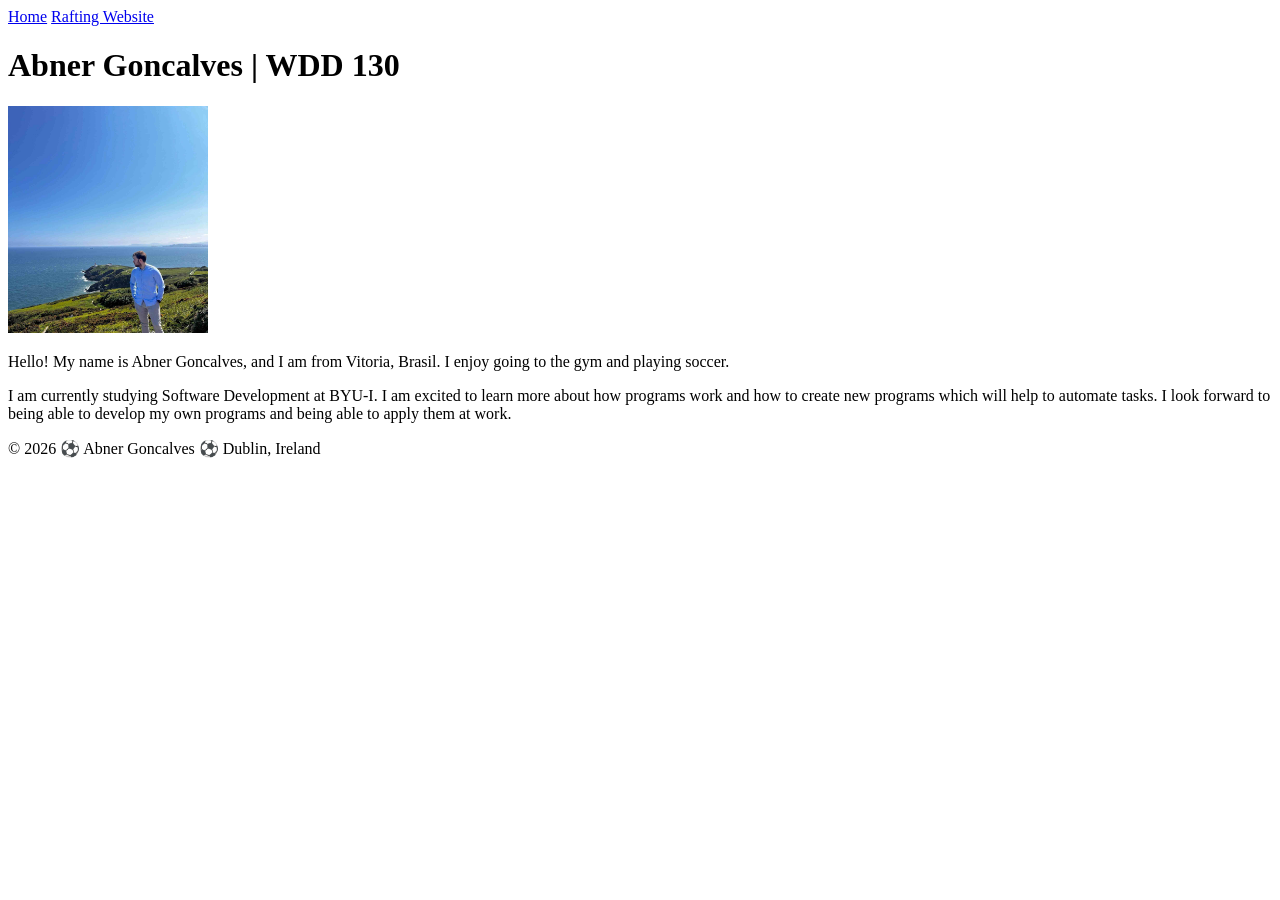
==== index.html @ a0b7a5e6 "fixes issued to page code" ====
<!DOCTYPE html>
<html lang="en">

<head>
    <meta charset="UTF-8">
    <meta name="viewport" content="width=device-width, initial-scale=1.0">
    <title>Abner Goncalves | WDD 130</title>
</head>

<body>
    <header>
        <nav>
            <a href="#">Home</a>
            <a href="wwr/">Rafting Website</a>
        </nav>
    </header>
    <main>
        <h1>Abner Goncalves | WDD 130</h1>
        <img src="images/profile.jpg" alt="Me looking at the sea from Howth Lighthouse Hill"
          width="200">
        <p>Hello! My name is Abner Goncalves, and I am from Vitoria, Brasil. I enjoy going to the
            gym and playing soccer. </p>
        <p>I am currently studying Software Development at BYU-I. I am excited to learn more about
            how programs
            work and
            how to create new programs which will help to automate tasks. I look forward to being
            able to
            develop my own
            programs and being able to apply them at work.</p>

    </main>
    <footer>
        <p>© 2026 ⚽ Abner Goncalves ⚽ Dublin, Ireland </p>
    </footer>
</body>

</html>
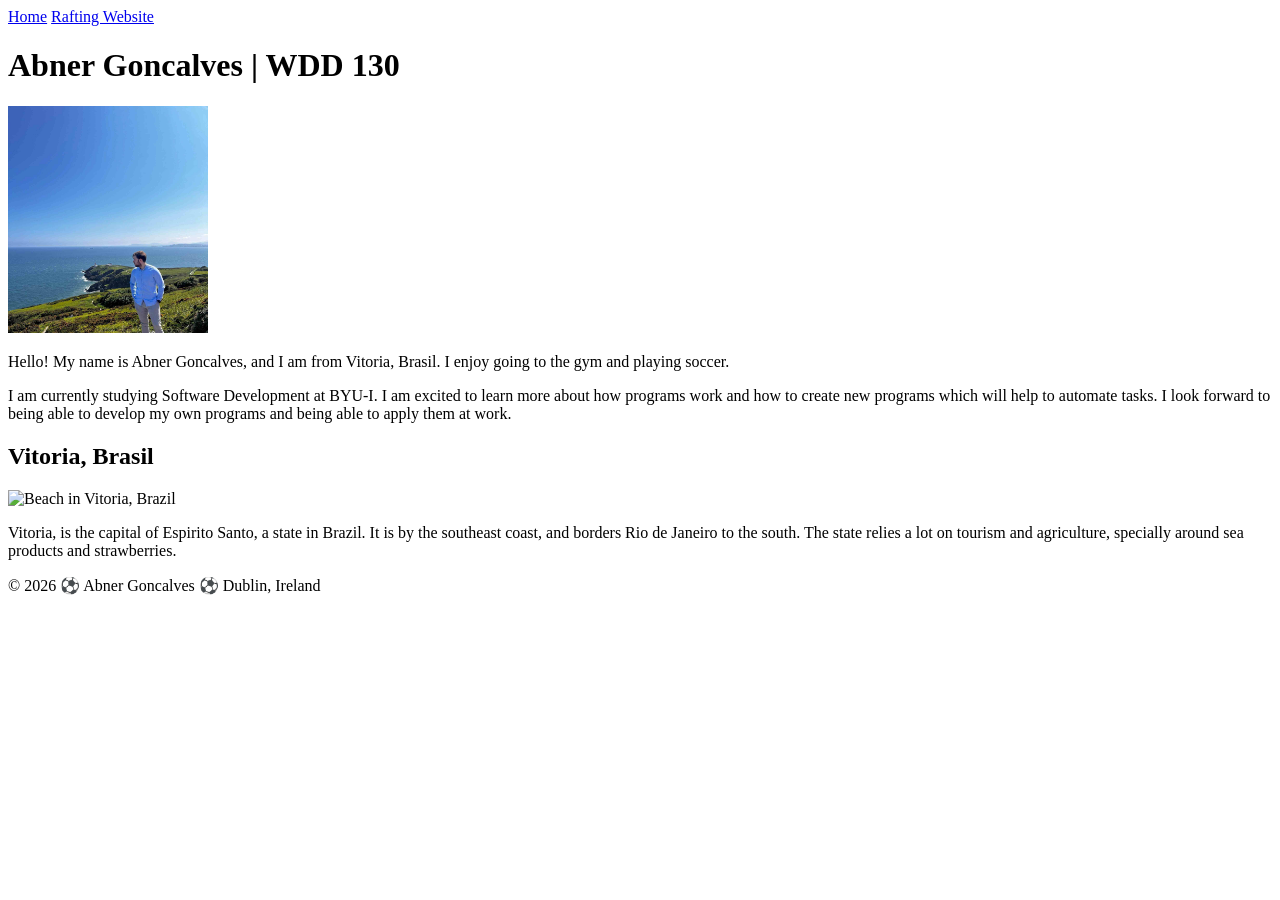
==== commit 6ca0a80a: "extra lines added from week2 assignment" ====
--- a/index.html
+++ b/index.html
@@ -5,6 +5,9 @@
     <meta charset="UTF-8">
     <meta name="viewport" content="width=device-width, initial-scale=1.0">
     <title>Abner Goncalves | WDD 130</title>
+    <meta name="description" content="Abner Goncalves, WDD130, my very first page created.">
+    <meta name="author" content="Abner Goncalves">
+    <link rel="stylesheet" href="styles/styles.css">
 </head>
 
 <body>
@@ -29,6 +32,14 @@
             programs and being able to apply them at work.</p>
 
     </main>
+    <aside>
+        <h2>Vitoria, Brasil</h2>
+        <img src="https://bit.ly/4gKvbgU" alt="Beach in Vitoria, Brazil">
+        <p>Vitoria, is the capital of Espirito Santo, a state in Brazil. It is by the southeast
+            coast, and borders Rio de Janeiro to the south. The state relies a lot on tourism and
+            agriculture, specially around sea products and strawberries.
+        </p>
+    </aside>
     <footer>
         <p>© 2026 ⚽ Abner Goncalves ⚽ Dublin, Ireland </p>
     </footer>
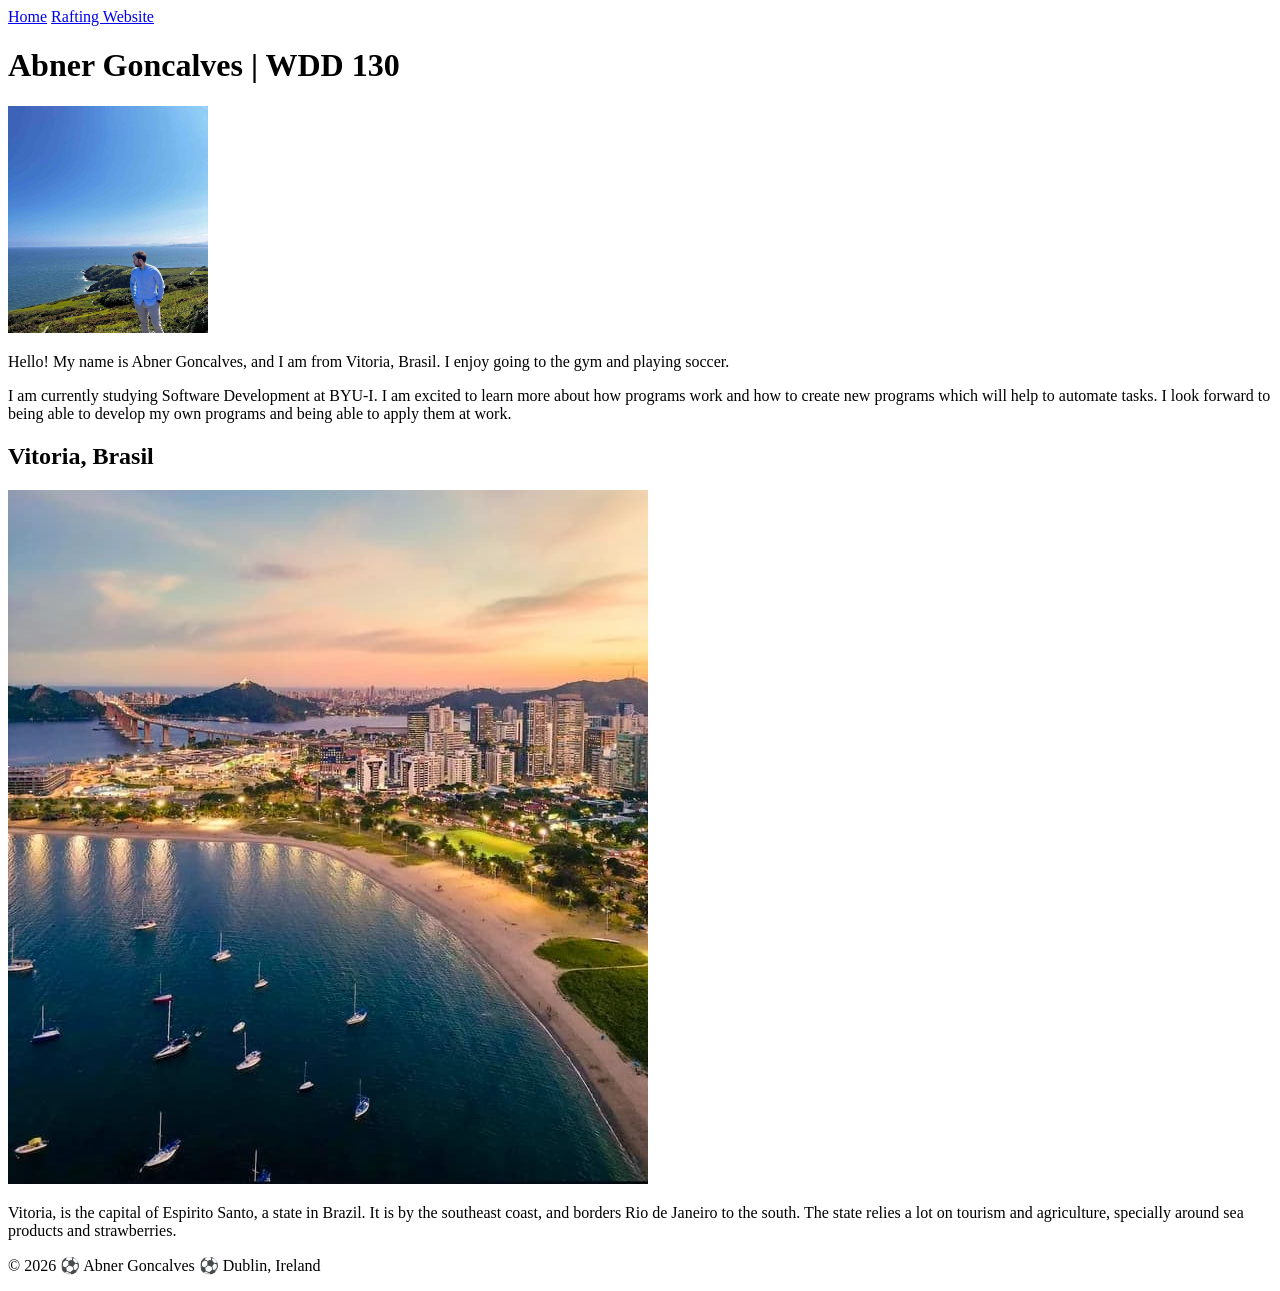
==== commit 838989f6: "update to image in index site" ====
--- a/index.html
+++ b/index.html
@@ -34,7 +34,8 @@
     </main>
     <aside>
         <h2>Vitoria, Brasil</h2>
-        <img src="https://bit.ly/4gKvbgU" alt="Beach in Vitoria, Brazil">
+        <img src="images/vitória-espírito-santo-brazil-v0-3e4yucmaypme1.jpg"
+          alt="Beach in Vitoria, Brazil">
         <p>Vitoria, is the capital of Espirito Santo, a state in Brazil. It is by the southeast
             coast, and borders Rio de Janeiro to the south. The state relies a lot on tourism and
             agriculture, specially around sea products and strawberries.
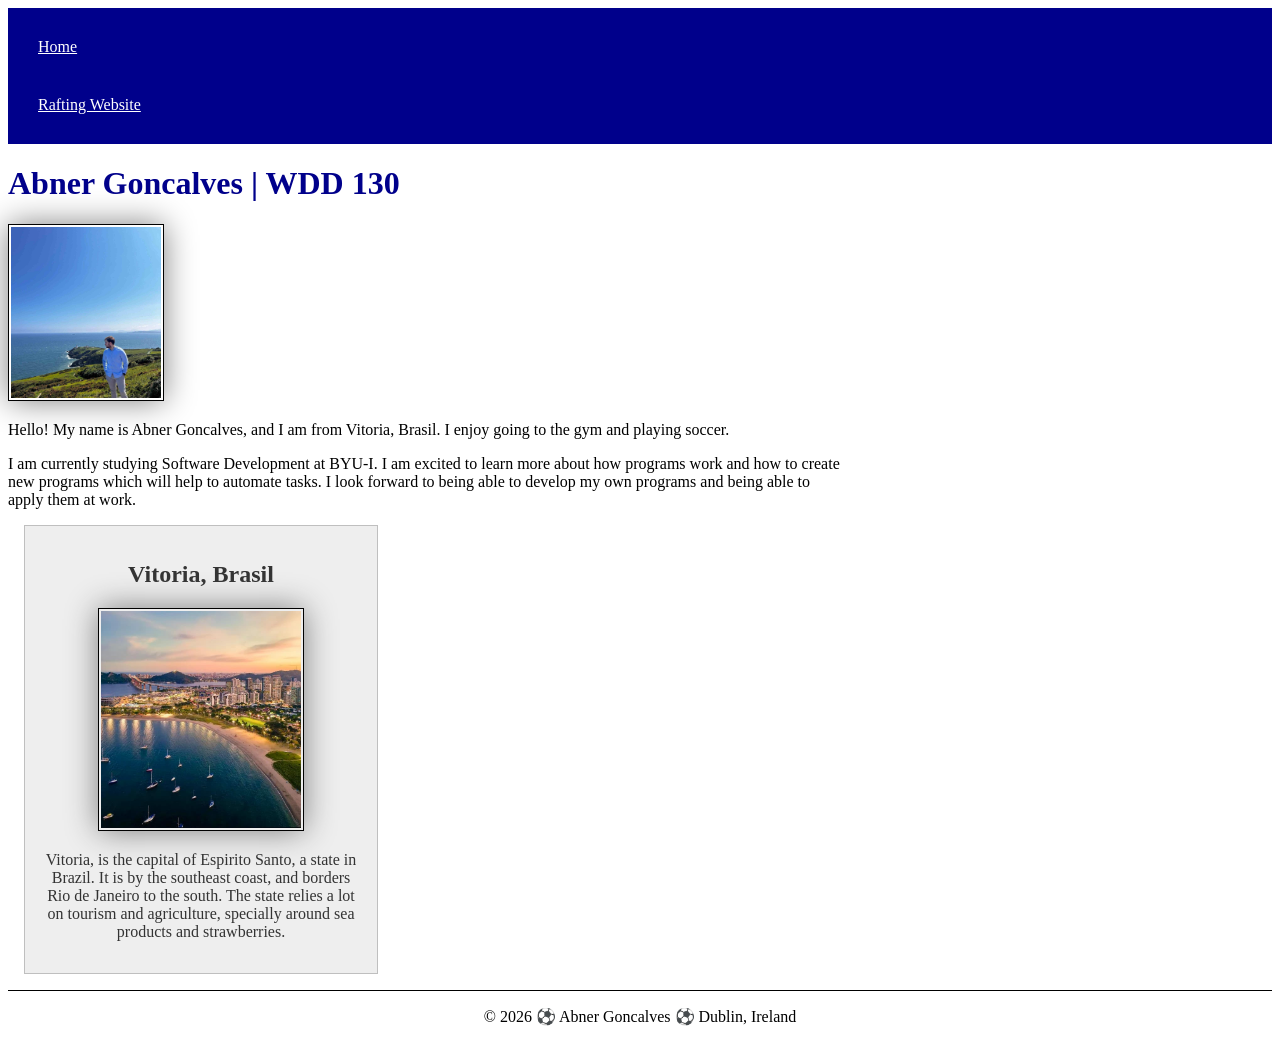
==== commit f96597db: "updates after page audit" ====
--- a/index.html
+++ b/index.html
@@ -34,8 +34,7 @@
     </main>
     <aside>
         <h2>Vitoria, Brasil</h2>
-        <img src="images/vitória-espírito-santo-brazil-v0-3e4yucmaypme1.jpg"
-          alt="Beach in Vitoria, Brazil">
+        <img src="images/vitoria.jpg" alt="Beach in Vitoria, Brazil">
         <p>Vitoria, is the capital of Espirito Santo, a state in Brazil. It is by the southeast
             coast, and borders Rio de Janeiro to the south. The state relies a lot on tourism and
             agriculture, specially around sea products and strawberries.
--- a/styles/styles.css
+++ b/styles/styles.css
@@ -0,0 +1,63 @@
+nav {
+    background-color: darkblue;
+    padding: 10px;
+}
+
+nav a {
+    color: white;
+    display: block;
+    padding: 20px;
+}
+
+h1 {
+    color: darkblue;
+}
+
+img {
+    width: 150px;
+    height: auto;
+    border: 1px solid black;
+    padding: 2px;
+    box-shadow: 0 0 30px gray;
+}
+
+p {
+    padding: 10px;
+}
+
+main {
+    max-width: 840px;
+}
+
+aside {
+    width: 20rem;
+    margin: 1rem;
+    border: 1px solid rgb(0 0 0/ 0.2);
+    padding: 1rem;
+    background-color: #eee;
+    color: #333;
+    text-align: center;
+}
+
+aside img {
+    width: 200px;
+    height: auto;
+}
+
+main img {
+    width: 150px;
+    height: auto;
+    border: 1px solid black;
+    padding: 2px;
+    box-shadow: 0 0 30px gray;
+}
+
+p {
+    padding: 0px;
+}
+
+footer {
+    margin-top: 15px;
+    border-top: 1px solid #000;
+    text-align: center;
+}
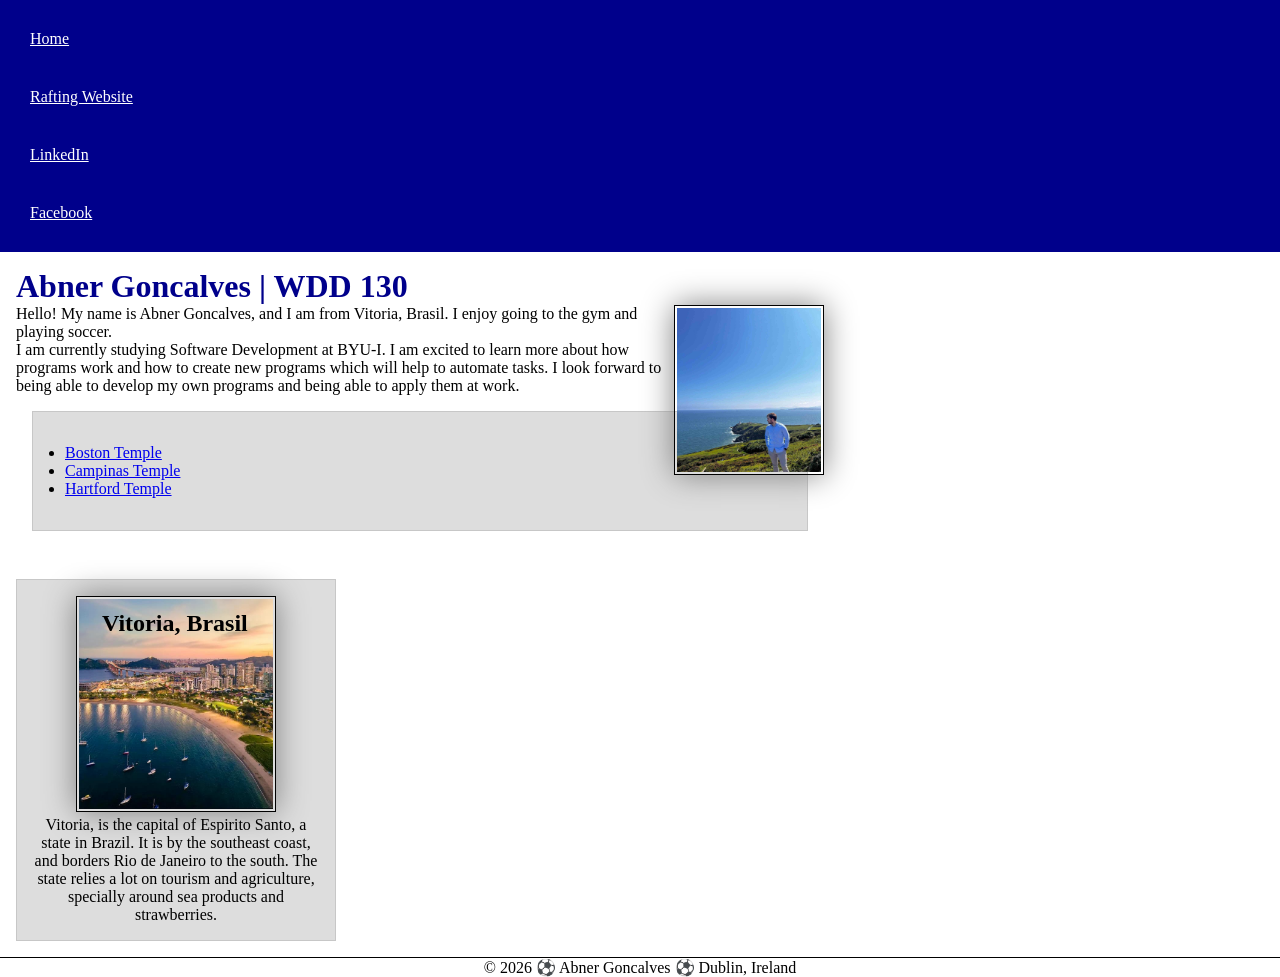
==== commit 7c2ac0e4: "code along week 3" ====
--- a/index.html
+++ b/index.html
@@ -5,7 +5,8 @@
     <meta charset="UTF-8">
     <meta name="viewport" content="width=device-width, initial-scale=1.0">
     <title>Abner Goncalves | WDD 130</title>
-    <meta name="description" content="Abner Goncalves, WDD130, my very first page created.">
+    <meta name="description"
+      content="Abner Goncalves, WDD130, my very first page created using both HTML to code and CSS to style.">
     <meta name="author" content="Abner Goncalves">
     <link rel="stylesheet" href="styles/styles.css">
 </head>
@@ -15,6 +16,8 @@
         <nav>
             <a href="#">Home</a>
             <a href="wwr/">Rafting Website</a>
+            <a href="https://linkedin.com.">LinkedIn</a>
+            <a href="https://facebook.com.">Facebook</a>
         </nav>
     </header>
     <main>
@@ -29,10 +32,24 @@
             how to create new programs which will help to automate tasks. I look forward to being
             able to
             develop my own
-            programs and being able to apply them at work.</p>
+            programs and being able to apply them at work.
+        </p>
+        <ul class="box right-space">
+            <li><a href="https://www.churchofjesuschrist.org/temples/details/boston-massachusetts-temple?lang=eng"
+                  target="_blank">Boston
+                    Temple</a>
+            </li>
+            <li><a href="https://www.churchofjesuschrist.org/temples/details/campinas-brazil-temple?lang=eng"
+                  target="_blank">Campinas
+                    Temple</a></li>
+            <li><a href="https://www.churchofjesuschrist.org/temples/details/hartford-connecticut-temple?lang=eng"
+                  target="_blank">Hartford
+                    Temple</a></li>
+        </ul>
+
 
     </main>
-    <aside>
+    <aside class="box">
         <h2>Vitoria, Brasil</h2>
         <img src="images/vitoria.jpg" alt="Beach in Vitoria, Brazil">
         <p>Vitoria, is the capital of Espirito Santo, a state in Brazil. It is by the southeast
--- a/styles/styles.css
+++ b/styles/styles.css
@@ -1,3 +1,9 @@
+* {
+    margin: 0;
+    padding: 0;
+    box-sizing: border-box;
+}
+
 nav {
     background-color: darkblue;
     padding: 10px;
@@ -22,21 +28,25 @@
 }
 
 p {
-    padding: 10px;
+    padding: 0;
 }
 
 main {
     max-width: 840px;
+    padding: 1rem;
+
 }
 
 aside {
     width: 20rem;
-    margin: 1rem;
-    border: 1px solid rgb(0 0 0/ 0.2);
-    padding: 1rem;
-    background-color: #eee;
-    color: #333;
     text-align: center;
+    position: relative;
+}
+
+aside h2 {
+    position: absolute;
+    top: 30px;
+    left: 85px;
 }
 
 aside img {
@@ -50,14 +60,24 @@
     border: 1px solid black;
     padding: 2px;
     box-shadow: 0 0 30px gray;
-}
-
-p {
-    padding: 0px;
+    float: right;
 }
 
 footer {
     margin-top: 15px;
     border-top: 1px solid #000;
     text-align: center;
+}
+
+/* Class Selectors */
+.box {
+    margin: 1rem;
+    border: 1px solid rgb(0 0 0 / 10%);
+    padding: 1rem;
+    background-color: #ddd;
+    color: #000;
+}
+
+.right-space {
+    padding: 2rem;
 }
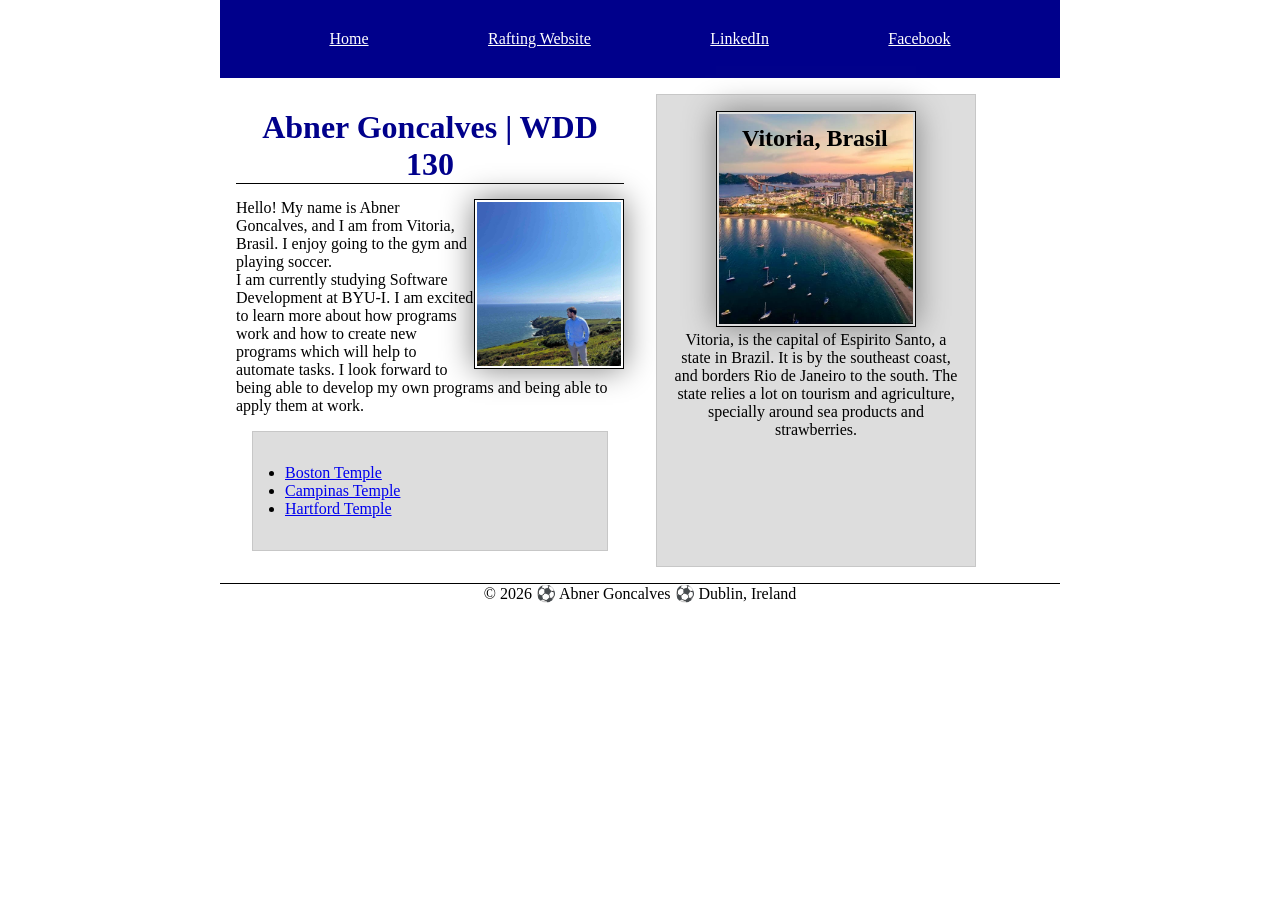
==== commit 39798f2e: "week 4 code along" ====
--- a/index.html
+++ b/index.html
@@ -20,43 +20,49 @@
             <a href="https://facebook.com.">Facebook</a>
         </nav>
     </header>
-    <main>
-        <h1>Abner Goncalves | WDD 130</h1>
-        <img src="images/profile.jpg" alt="Me looking at the sea from Howth Lighthouse Hill"
-          width="200">
-        <p>Hello! My name is Abner Goncalves, and I am from Vitoria, Brasil. I enjoy going to the
-            gym and playing soccer. </p>
-        <p>I am currently studying Software Development at BYU-I. I am excited to learn more about
-            how programs
-            work and
-            how to create new programs which will help to automate tasks. I look forward to being
-            able to
-            develop my own
-            programs and being able to apply them at work.
-        </p>
-        <ul class="box right-space">
-            <li><a href="https://www.churchofjesuschrist.org/temples/details/boston-massachusetts-temple?lang=eng"
-                  target="_blank">Boston
-                    Temple</a>
-            </li>
-            <li><a href="https://www.churchofjesuschrist.org/temples/details/campinas-brazil-temple?lang=eng"
-                  target="_blank">Campinas
-                    Temple</a></li>
-            <li><a href="https://www.churchofjesuschrist.org/temples/details/hartford-connecticut-temple?lang=eng"
-                  target="_blank">Hartford
-                    Temple</a></li>
-        </ul>
+    <div class="grid">
+        <main>
+            <h1>Abner Goncalves | WDD 130</h1>
+            <img src="images/profile.jpg" alt="Me looking at the sea from Howth Lighthouse Hill"
+              width="200">
+            <p>Hello! My name is Abner Goncalves, and I am from Vitoria, Brasil. I enjoy going to
+                the
+                gym and playing soccer. </p>
+            <p>I am currently studying Software Development at BYU-I. I am excited to learn more
+                about
+                how programs
+                work and
+                how to create new programs which will help to automate tasks. I look forward to
+                being
+                able to
+                develop my own
+                programs and being able to apply them at work.
+            </p>
+            <ul class="box right-space">
+                <li><a href="https://www.churchofjesuschrist.org/temples/details/boston-massachusetts-temple?lang=eng"
+                      target="_blank">Boston
+                        Temple</a>
+                </li>
+                <li><a href="https://www.churchofjesuschrist.org/temples/details/campinas-brazil-temple?lang=eng"
+                      target="_blank">Campinas
+                        Temple</a></li>
+                <li><a href="https://www.churchofjesuschrist.org/temples/details/hartford-connecticut-temple?lang=eng"
+                      target="_blank">Hartford
+                        Temple</a></li>
+            </ul>
 
 
-    </main>
-    <aside class="box">
-        <h2>Vitoria, Brasil</h2>
-        <img src="images/vitoria.jpg" alt="Beach in Vitoria, Brazil">
-        <p>Vitoria, is the capital of Espirito Santo, a state in Brazil. It is by the southeast
-            coast, and borders Rio de Janeiro to the south. The state relies a lot on tourism and
-            agriculture, specially around sea products and strawberries.
-        </p>
-    </aside>
+        </main>
+        <aside class="box">
+            <h2>Vitoria, Brasil</h2>
+            <img src="images/vitoria.jpg" alt="Beach in Vitoria, Brazil">
+            <p>Vitoria, is the capital of Espirito Santo, a state in Brazil. It is by the southeast
+                coast, and borders Rio de Janeiro to the south. The state relies a lot on tourism
+                and
+                agriculture, specially around sea products and strawberries.
+            </p>
+        </aside>
+    </div>
     <footer>
         <p>© 2026 ⚽ Abner Goncalves ⚽ Dublin, Ireland </p>
     </footer>
--- a/styles/styles.css
+++ b/styles/styles.css
@@ -5,6 +5,9 @@
 }
 
 nav {
+    display: flex;
+    justify-content: space-evenly;
+    align-items: center;
     background-color: darkblue;
     padding: 10px;
 }
@@ -17,6 +20,9 @@
 
 h1 {
     color: darkblue;
+    border-bottom: 1px solid black;
+    margin: 15px 0;
+    text-align: center;
 }
 
 img {
@@ -80,4 +86,16 @@
 
 .right-space {
     padding: 2rem;
+}
+
+header,
+footer,
+.grid {
+    max-width: 840px;
+    margin: 0 auto;
+}
+
+.grid {
+    display: grid;
+    grid-template-columns: 1fr 1fr;
 }
